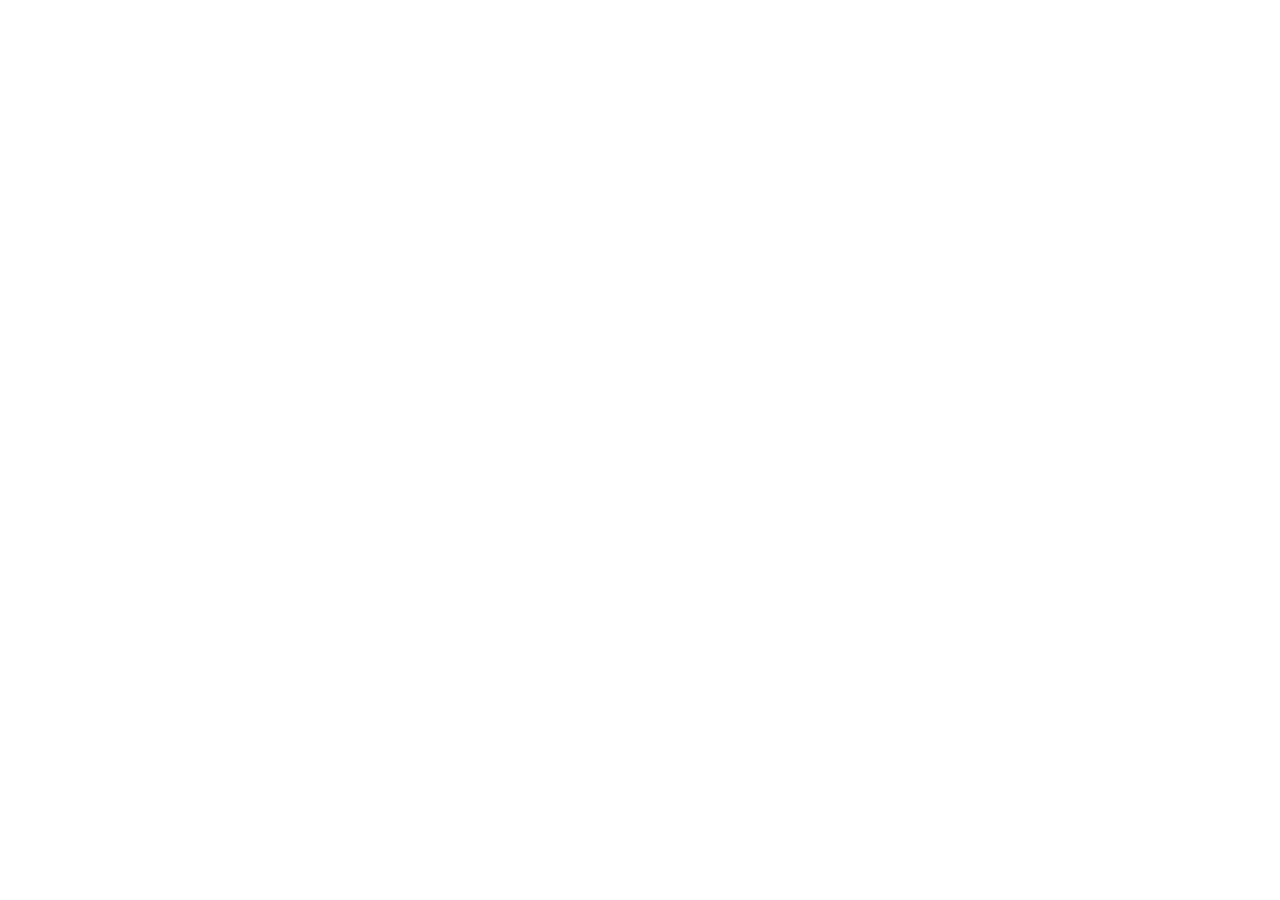
==== matbuddyweb/web/src/index.html @ 2a2961a0 "Setup Trym" ====
<!DOCTYPE html>
<html lang="en">

<head>
  <meta charset="UTF-8" />
  <meta name="viewport" content="width=device-width, initial-scale=1.0" />
  <link rel="icon" type="image/png" href="/favicon.png" />
</head>

<body>
  <!-- Please keep this div empty -->
  <div id="redwood-app"></div>
</body>

</html>
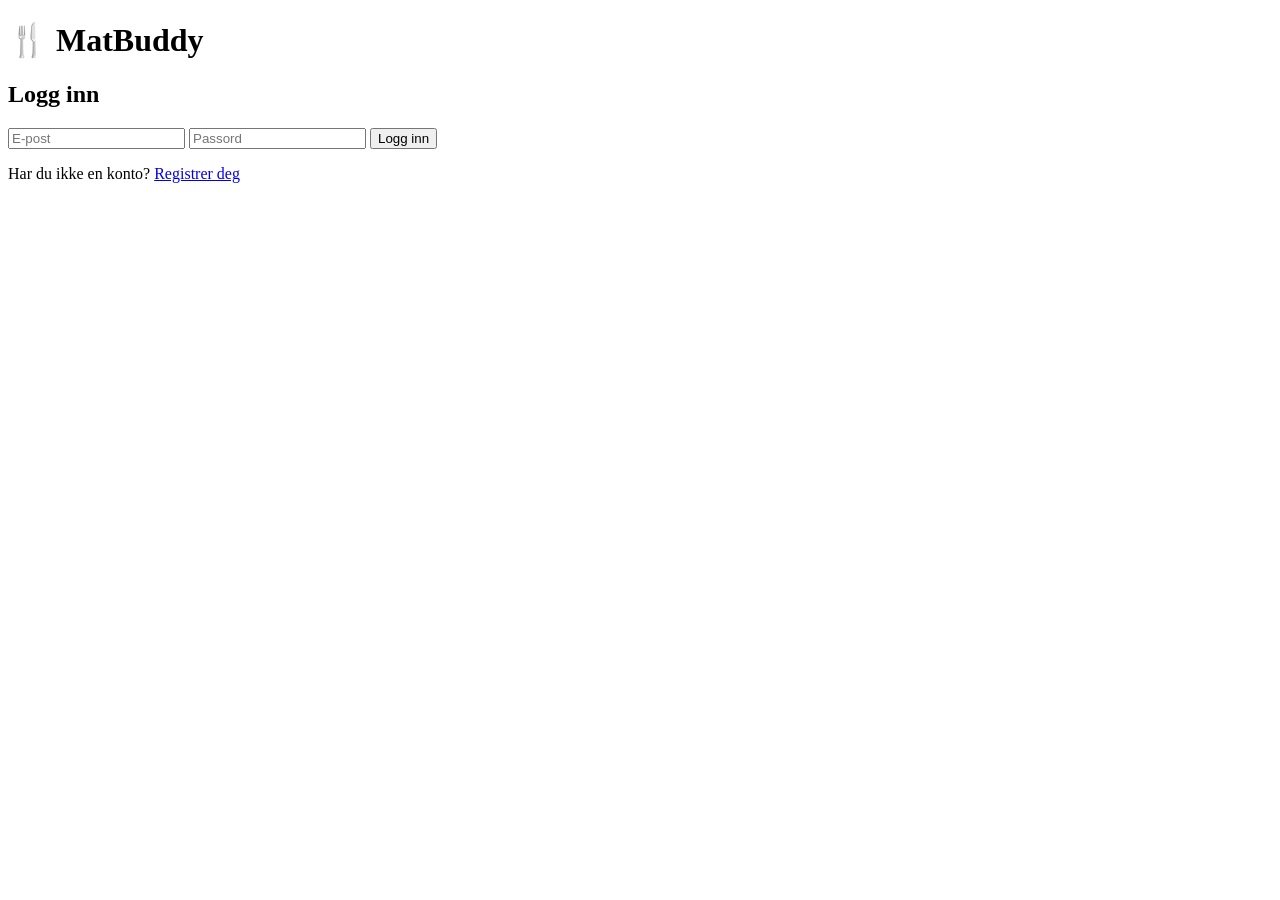
==== commit bd855406: "Login side" ====
--- a/matbuddyweb/web/src/index.html
+++ b/matbuddyweb/web/src/index.html
@@ -1,15 +1,23 @@
 <!DOCTYPE html>
-<html lang="en">
-
+<html lang="no">
 <head>
   <meta charset="UTF-8" />
   <meta name="viewport" content="width=device-width, initial-scale=1.0" />
-  <link rel="icon" type="image/png" href="/favicon.png" />
+  <title>MatBuddy - Logg inn</title>
+  <link rel="stylesheet" href="styles.css" />
 </head>
-
 <body>
-  <!-- Please keep this div empty -->
-  <div id="redwood-app"></div>
+  <div class="login-container">
+    <div class="login-card">
+      <h1 class="logo">🍴 MatBuddy</h1>
+      <h2>Logg inn</h2>
+      <form>
+        <input type="email" placeholder="E-post" required />
+        <input type="password" placeholder="Passord" required />
+        <button type="submit">Logg inn</button>
+      </form>
+      <p>Har du ikke en konto? <a href="#">Registrer deg</a></p>
+    </div>
+  </div>
 </body>
-
 </html>
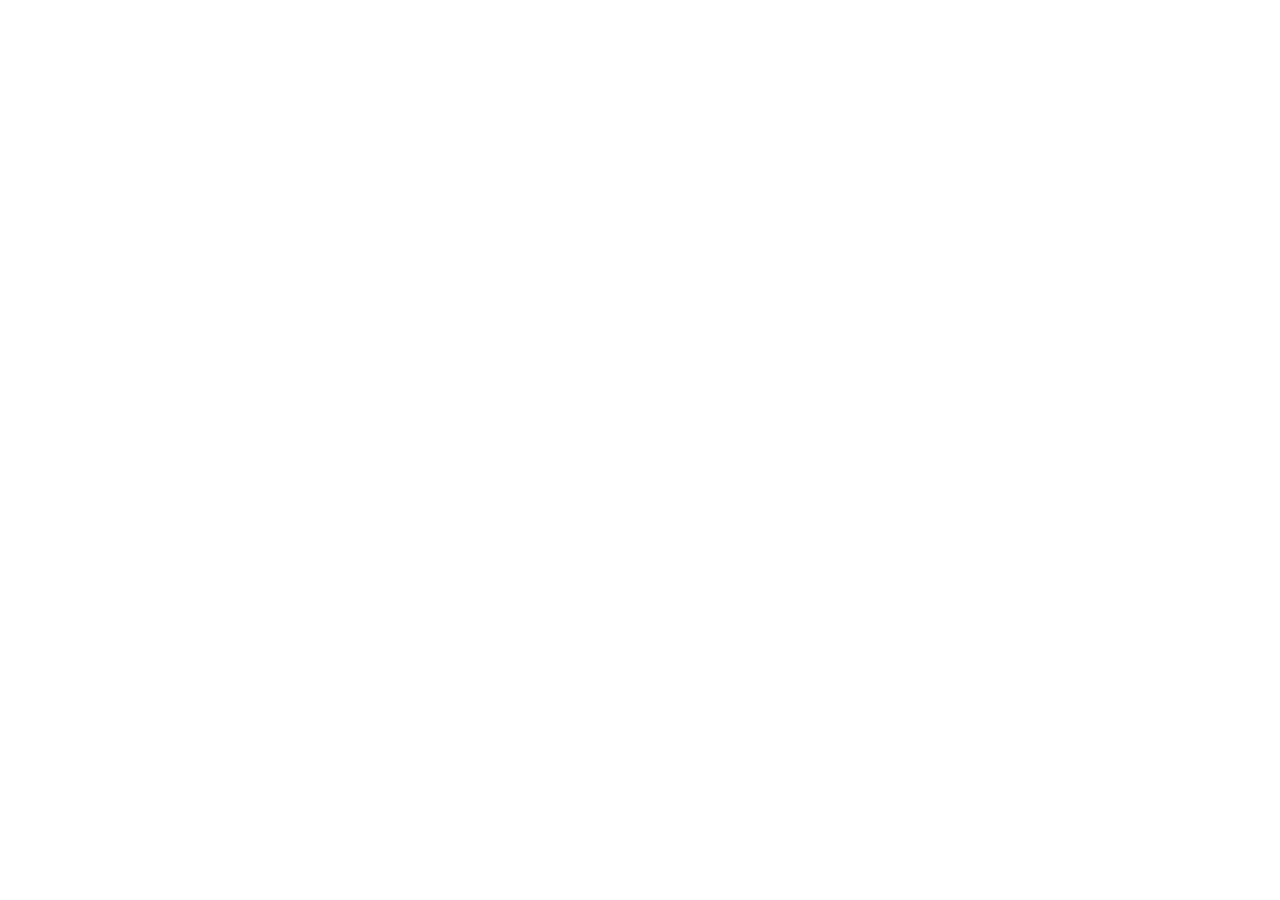
==== commit 970eda73: "Login page% Hjemmepage login page sendes videre til hjemmepage" ====
--- a/matbuddyweb/web/src/index.html
+++ b/matbuddyweb/web/src/index.html
@@ -1,23 +1,12 @@
 <!DOCTYPE html>
 <html lang="no">
-<head>
-  <meta charset="UTF-8" />
-  <meta name="viewport" content="width=device-width, initial-scale=1.0" />
-  <title>MatBuddy - Logg inn</title>
-  <link rel="stylesheet" href="styles.css" />
-</head>
-<body>
-  <div class="login-container">
-    <div class="login-card">
-      <h1 class="logo">🍴 MatBuddy</h1>
-      <h2>Logg inn</h2>
-      <form>
-        <input type="email" placeholder="E-post" required />
-        <input type="password" placeholder="Passord" required />
-        <button type="submit">Logg inn</button>
-      </form>
-      <p>Har du ikke en konto? <a href="#">Registrer deg</a></p>
-    </div>
-  </div>
-</body>
+  <head>
+    <meta charset="UTF-8" />
+    <meta name="viewport" content="width=device-width, initial-scale=1.0" />
+    <title>MatBuddy</title>
+  </head>
+  <body>
+  
+    <div id="redwood-app"></div>
+  </body>
 </html>
